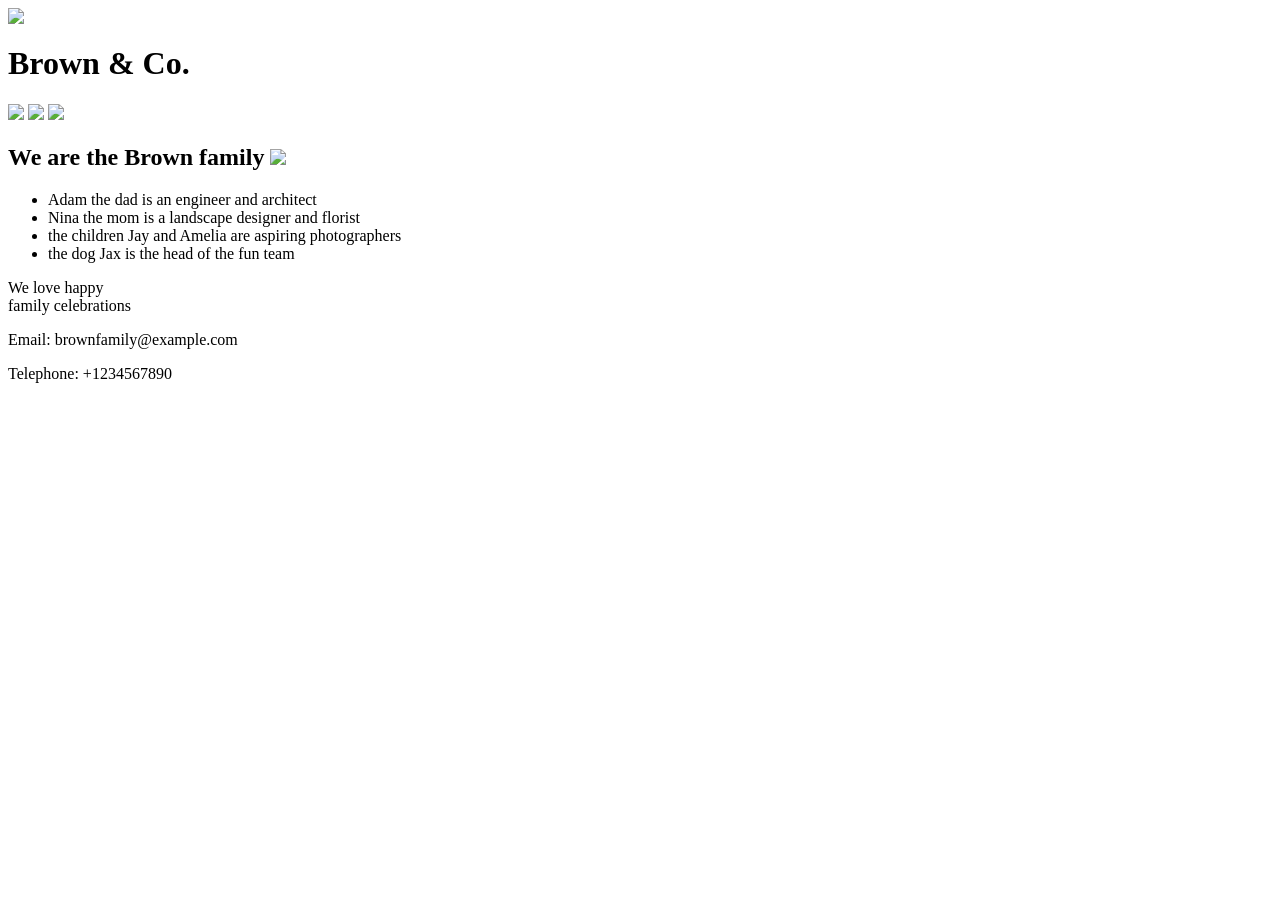
==== index.html @ 1c6fb9df "Create index.html" ====
<html>
  <head>
    <title>Brown family</title>
    <link rel="stylesheet" href="style.css">
  
  </head>
  <body>
    <header>
      <img class="logo" src="https://mars.algoritmika.org/uploads/2021/01/logo_0_1611062995.svg">
    </header>

    <main>
      <h1>Brown & Co.</h1>

      <p class="gallery">
        <img src="https://learn.alg.academy/uploads/2021/01/happy-family-2284698_1920%201_0_1611261360.png">
        <img src="https://learn.alg.academy/uploads/2021/01/children-817368_1920%201_0_1611261360.png">
        <img src="https://learn.alg.academy/uploads/2021/01/house-1158139_1920%201_0_1611261360.png">
      </p>

      <h2>We are the Brown family <img src="https://learn.alg.academy/uploads/2021/01/smile_0_1611261360.svg"></h2>

      <ul>
        <li>Adam the dad is an engineer and architect</li>
        <li>Nina the mom is a landscape designer and florist</li>
        <li>the children Jay and Amelia are aspiring photographers</li>
        <li>the dog Jax is the head of the fun team</li>
      </ul>

      <p class="keyPhrase">We love happy <br> family celebrations</p>
    </main>

    <footer>
      <p>Email: brownfamily@example.com</p>
      <p>Telephone: +1234567890</p>
    </footer>
  </body>
</html>
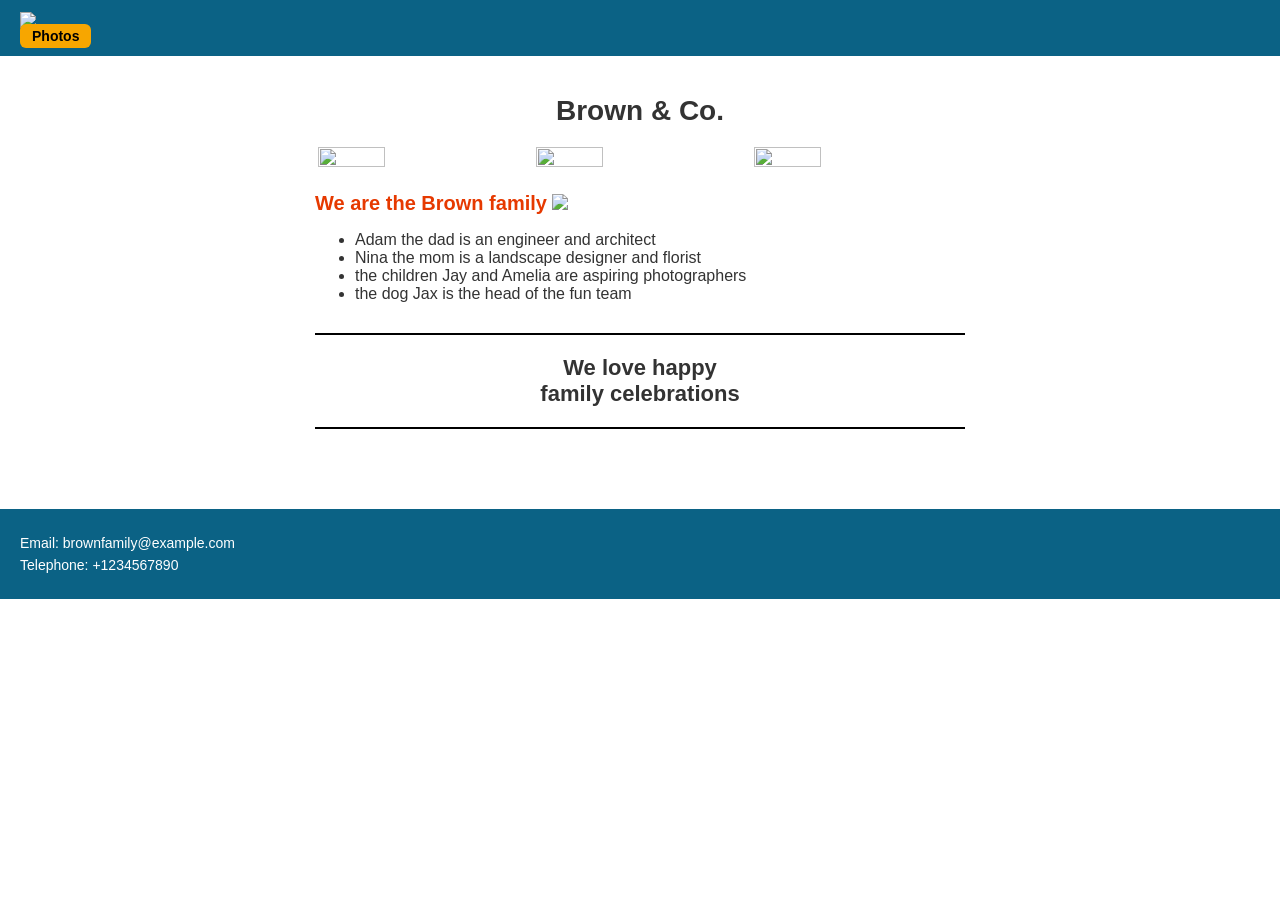
==== commit 33a3eaf3: "Update index.html" ====
--- a/index.html
+++ b/index.html
@@ -7,6 +7,7 @@
   <body>
     <header>
       <img class="logo" src="https://mars.algoritmika.org/uploads/2021/01/logo_0_1611062995.svg">
+      <a href="index2.html" class="nav-button">Photos</a>
     </header>
 
     <main>
--- a/style.css
+++ b/style.css
@@ -0,0 +1,138 @@
+body {
+    font-family: sans-serif;
+     margin: 0;
+  padding: 0;
+  background-color: #ffffff;
+  color: #333333;
+}
+
+
+header {
+  background-color: #0b6285;
+  padding: 12px 20px;
+}
+
+.logo {
+  display: flex;
+  align-items: center;
+  gap: 10px;
+}
+
+.logo-box {
+  background-color: #ffffff;
+  color: #000000;
+  font-weight: bold;
+  padding: 4px 8px;
+  border: 2px solid #000000;
+  border-radius: 4px;
+}
+
+.nav-button {
+  background-color: #f7a600;
+  color: #000000;
+  text-decoration: none;
+  font-weight: bold;
+  padding: 4px 12px;
+  border-radius: 6px;
+  font-size: 14px;
+}
+
+
+main {
+  max-width: 650px;
+  margin: 0 auto;
+  padding: 20px;
+}
+
+h1 {
+  text-align: center;
+  font-size: 28px;
+  margin-bottom: 20px;
+}
+
+h2 {
+  color: #e63900;
+  font-size: 20px;
+  margin-top: 25px;
+}
+
+.section-title {
+  color: #e63900;
+  font-size: 18px;
+  margin-top: 20px;
+}
+
+
+.gallery {
+  display: flex;
+  gap: 10px;
+  justify-content: center;
+}
+
+.gallery img {
+  width: 32%;
+  height: auto;
+  object-fit: cover;
+}
+
+.archive-grid {
+  display: flex;
+  flex-wrap: wrap;
+  gap: 8px;
+  margin-bottom: 15px;
+}
+
+.archive-grid img {
+  width: calc(33.333% - 6px);
+  height: auto;
+  object-fit: cover;
+}
+
+.archive-grid.two-cols img {
+  width: calc(50% - 4px);
+}
+
+
+.family-list {
+  padding-left: 20px;
+  line-height: 1.8;
+  list-style-type: none;
+}
+
+.family-list li {
+  position: relative;
+  padding-left: 25px;
+  margin-bottom: 8px;
+}
+
+.family-list li::before {
+  content: "➔";
+  position: absolute;
+  left: 0;
+  color: #e63900;
+  font-weight: bold;
+}
+
+/* Banner Paragraph */
+.keyPhrase {
+  border-top: 2px solid #000000;
+  border-bottom: 2px solid #000000;
+  text-align: center;
+  font-size: 22px;
+  font-weight: bold;
+  padding: 20px 0;
+  margin: 30px 0;
+}
+
+/* Footer */
+footer {
+  background-color: #0b6285;
+  color: #ffffff;
+  padding: 20px;
+  margin-top: 30px;
+}
+
+footer p {
+  margin: 6px 0;
+  font-size: 14px;
+}
